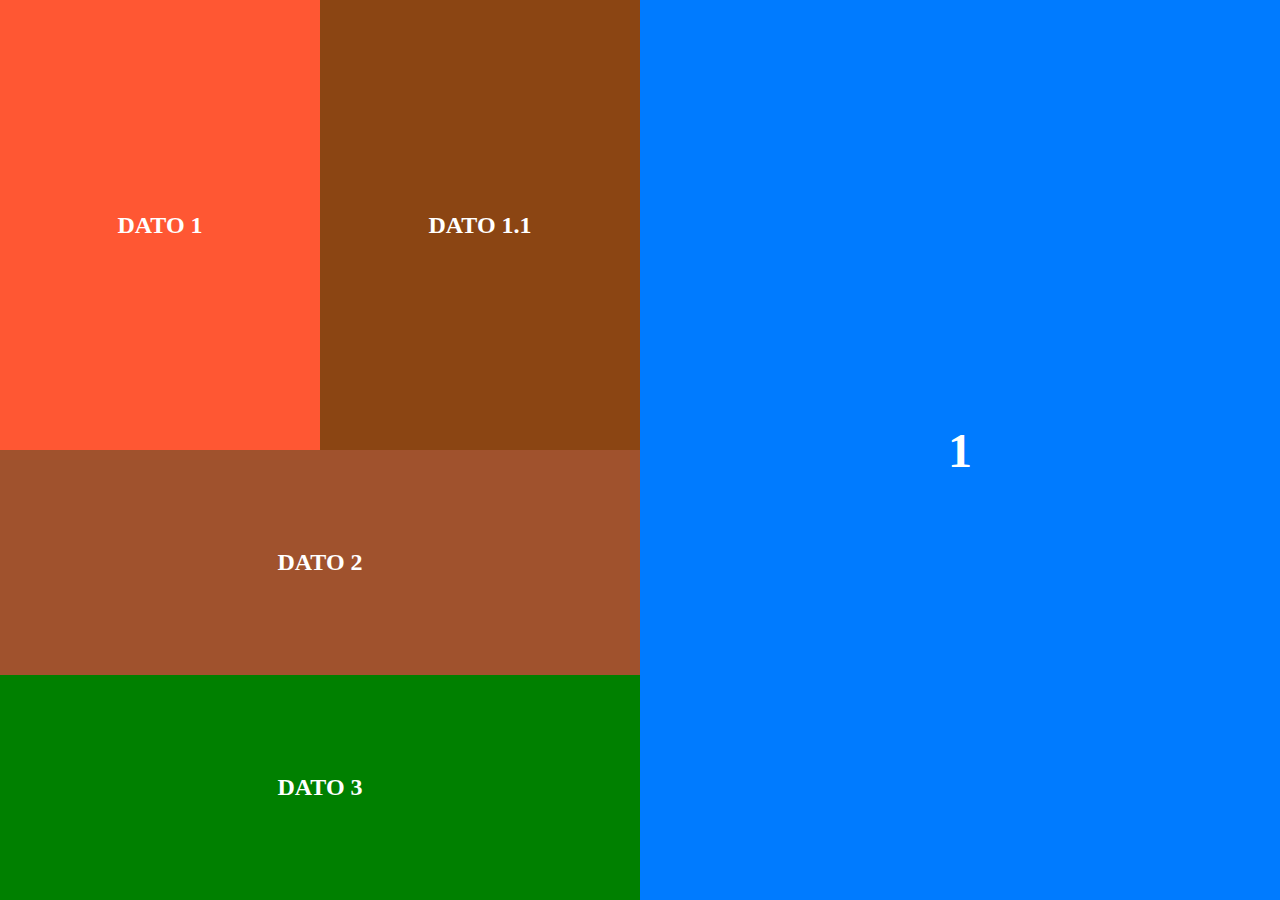
==== index.html @ 70714c01 "rompopotos" ====
<!DOCTYPE html>
<html lang="en">
<head>
    <link rel="stylesheet" href="estilos.css">
    <meta charset="UTF-8">
    <meta name="viewport" content="width=device-width, initial-scale=1.0">
    
 
<title>Tablas</title>
    
    

</head>
<body>

    <div class="left">
      <div class="top-row">
        <div class="dato1">DATO 1</div>
        <div class="dato11">DATO 1.1</div>
      </div>
      <div class="dato2">DATO 2</div>
      <div class="dato3">DATO 3</div>
    </div>
    <div class="right">1</div>
  </body>
  </html>
---- estilos.css ----
body {
    margin: 0;
    padding: 0;
    display: flex;
    height: 100vh; 
  }

  .left {
    width: 50%; 
    display: flex;
    flex-direction: column;
  }

  .top-row {
    display: flex;
    height: 50%;
  }

  .dato1, .dato11 {
    flex: 1; 
    display: flex;
    justify-content: center;
    align-items: center;
    color: white;
    font-size: 1.5em;
    font-weight: bold;
  }

  .dato1 {
    background-color: #FF5733; 
  }

  .dato11 {
    background-color: #8B4513; 
  }

  .dato2, .dato3 {
    height: 25%; 
    display: flex;
    justify-content: center;
    align-items: center;
    color: white;
    font-size: 1.5em;
    font-weight: bold;
  }

  .dato2 {
    background-color: #A0522D;
  }

  .dato3 {
    background-color: #008000; 
  }

  .right {
    width: 50%; 
    background-color: #007BFF; 
    display: flex;
    justify-content: center;
    align-items: center;
    color: white;
    font-size: 3em;
    font-weight: bold;
  }
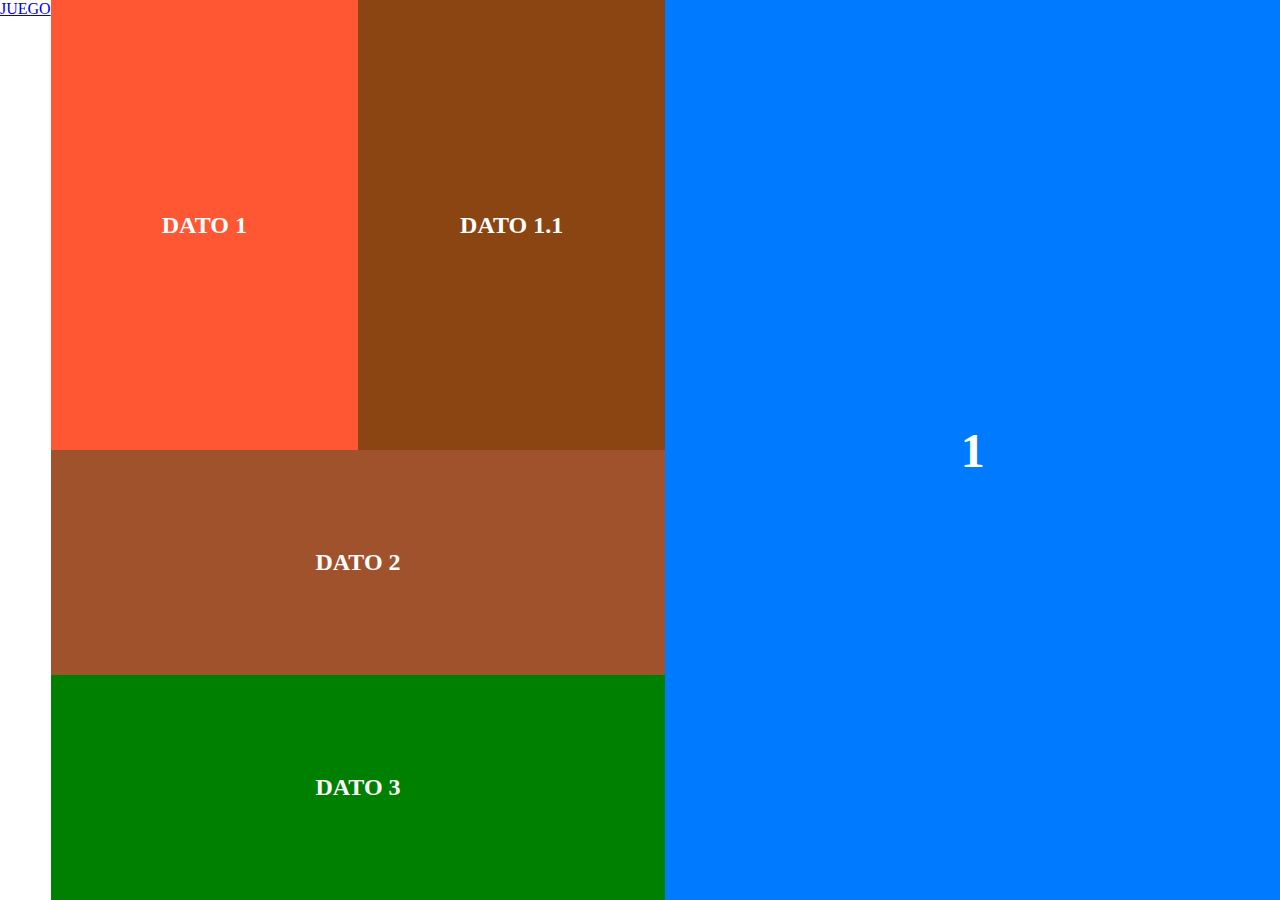
==== commit b48778bf: "ratatatatatata" ====
--- a/index.html
+++ b/index.html
@@ -12,7 +12,7 @@
 
 </head>
 <body>
-
+    <a href="juego.html">JUEGO</a>
     <div class="left">
       <div class="top-row">
         <div class="dato1">DATO 1</div>
